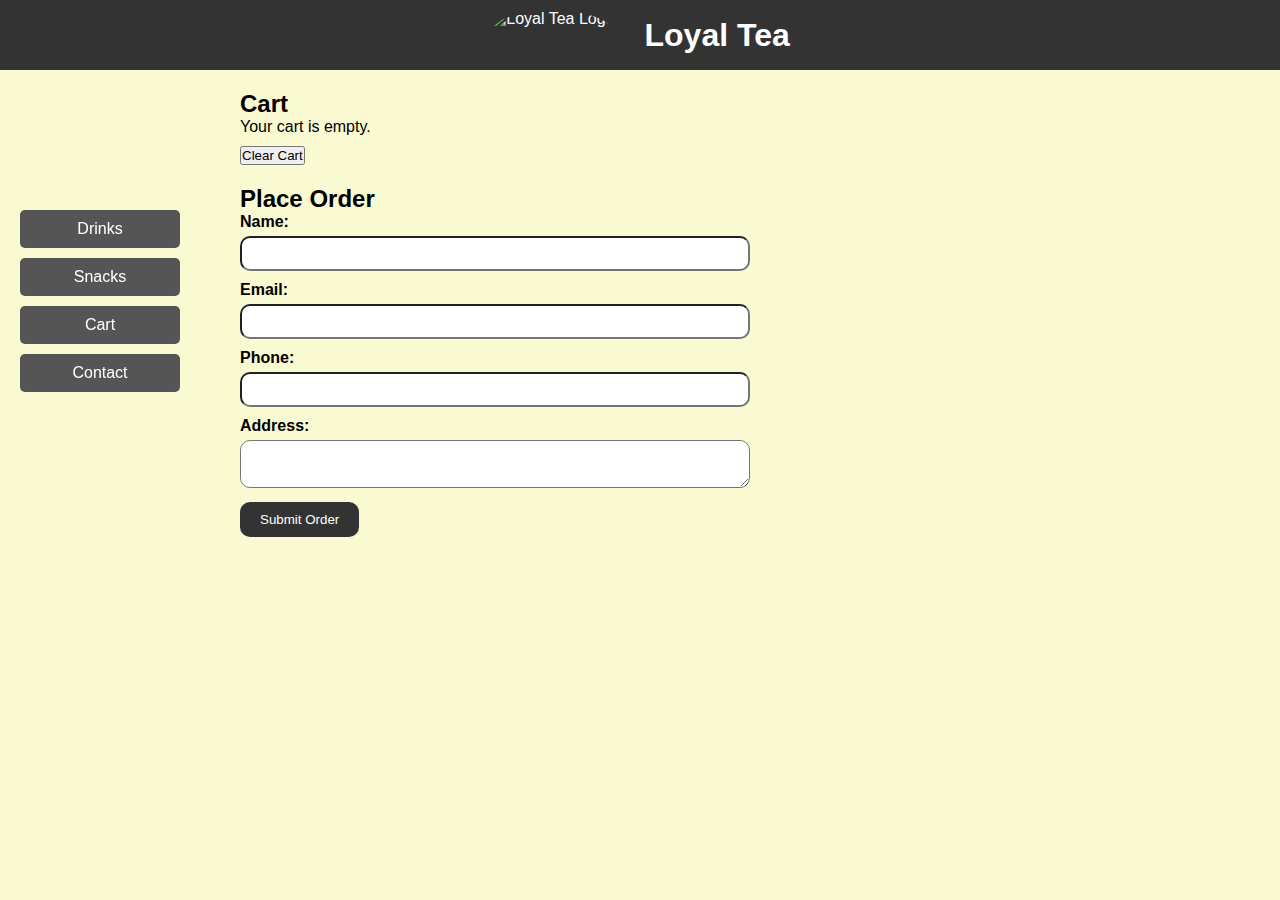
==== cart.html @ de0adc49 "Add files via upload" ====
<!DOCTYPE html>
<html lang="en">
<head>
  <meta charset="UTF-8">
  <meta name="viewport" content="width=device-width, initial-scale=1.0">
  <title>Cart - Loyal Tea</title>
  <link rel="stylesheet" href="styles.css">
  <script src="script.js" defer></script>
</head>
<body>

  
  <header>
    <div class="header">
      <img src="image/background.jpg" alt="Loyal Tea Logo">
      <h1>Loyal Tea</h1>
    </div>
  </header>

  <nav>
    <ul class="sidebar">
      <li><a href="drinks.html">Drinks</a></li>
      <li><a href="snacks.html">Snacks</a></li>
      <li><a href="cart.html">Cart</a></li>
      <li><a href="contact.html">Contact</a></li>
    </ul>
  </nav>

  <main>
    <section id="cart" class="category">
      <h2>Cart</h2>
      <div id="cart-items"></div>
      <button id="clear-cart" onclick="clearCart()">Clear Cart</button>
    </section>

    <section id="order-form">
      <h2>Place Order</h2>
      <form id="orderForm" onsubmit="placeOrder(event)">
        <label for="name">Name:</label>
        <input type="text" id="name" name="name" required>

        <label for="email">Email:</label>
        <input type="email" id="email" name="email" required>

        <label for="phone">Phone:</label>
        <input type="text" id="phone" name="phone" required>

        <label for="address">Address:</label>
        <textarea id="address" name="address" required></textarea>
        <button type="submit">Submit Order</button>
      </form>
    </section>
  </main>
</body>
</html>
---- styles.css ----
html{
    scroll-behavior: smooth;
}

*{
    box-sizing: border-box;
    padding: 0;
    margin: 0;
    outline: 0;
}

::-webkit-scrollbar{
    width: 8px;
}

::-webkit-scrollbar-track{
    background: white;
}

::-webkit-scrollbar-thumb{
    background: #333;
    border-radius: 6px;
}

body {
    font-family: Poppins, sans-serif;
    background-color: lightgoldenrodyellow;
}

.header {
    color: white;
    display: flex;
    align-items: center;
    width: 100%;
    justify-content: center;
    padding: 10px;
    background-color: #333;
}
.category{

}

.header img {
    height: 50px;
    margin-right: 30px;
    border-radius: 50%;
}

.header h1 {
    margin: 0px;
    


}

nav {
    margin-top: 120px;
    width: 200px;
    position: fixed;
    bottom: 0;
    top: 70px;
    padding: 10px;
}

.sidebar {
    list-style-type: none;
    padding: 5px;
    margin: 5px;
}

.sidebar li {
    margin-bottom: 10px;
}

.sidebar li a {
    color: white;
    text-decoration: none;
    display: block;
    padding: 10px;
    background-color: #555;
    border-radius: 5px;
    text-align: center;
}

.sidebar li a:hover {
    background-color: goldenrod;
}

main {
    margin-left: 220px;
    padding: 20px;
}



.item {
    margin-bottom: 20px;
    padding: 50px;
}

.item img {
    width: 250px;
    height: 250px;
    border-radius: 0 30% 0 30%;
}

.item p {
    font-weight: bold;
    display: grid;
    margin-right: 10px;
}

.item button{
    border-radius: 25px;
    font-size: 12px;
    border: 2px solid #333;
    display: inline-block;
    margin: 3.5px;
    padding: 8px 15px;
    transition: transform 0.5s ease-out
}

.item button:hover{
    transform: scale(1.1);
}

#snacks, #drinks {
    display: grid;
    grid-template-columns: repeat(3, 1fr);
    gap: 10px;
}

.add-to-cart {
    background-color: #008CBA;
    color: white;
    border: none;
    padding: 10px 20px;
    cursor: pointer;
    transition: transform 0.3s;
    border-radius: 5px;
}

.add-to-cart:hover {
    background-color: goldenrod;
    transform: scale(1.1);
}

#cart-items{
    margin-bottom: 10px;
    display: grid;
    grid-template-columns: repeat(3, 1fr);
    gap: 10px;
}

.a1{
    border-radius: 25px;
    font-size: 12px;
    border: 2px solid #333;
    display: inline-block;
    margin: 3.5px;
    padding: 8px 15px;
    transition: transform 0.5s ease-out
}

.a1:hover{
    transform: scale(1.1);
}

#order-form {
    margin-top: 20px;
}

#order-form label {
    display: block;
    margin-bottom: 5px;
    font-weight: bold;
}

#order-form input,
#order-form textarea {
    width: 50%;
    margin-bottom: 10px;
    padding: 8px;
    box-sizing: border-box;
    border-radius: 10px  ;
}

#order-form button {
    padding: 10px 20px;
    background-color: #333;
    color: #fff;
    border: none;
    cursor: pointer;
    margin-right: 700px;
    border-radius: 10px;
}

#order-form button:hover {
    background-color: #555;
}
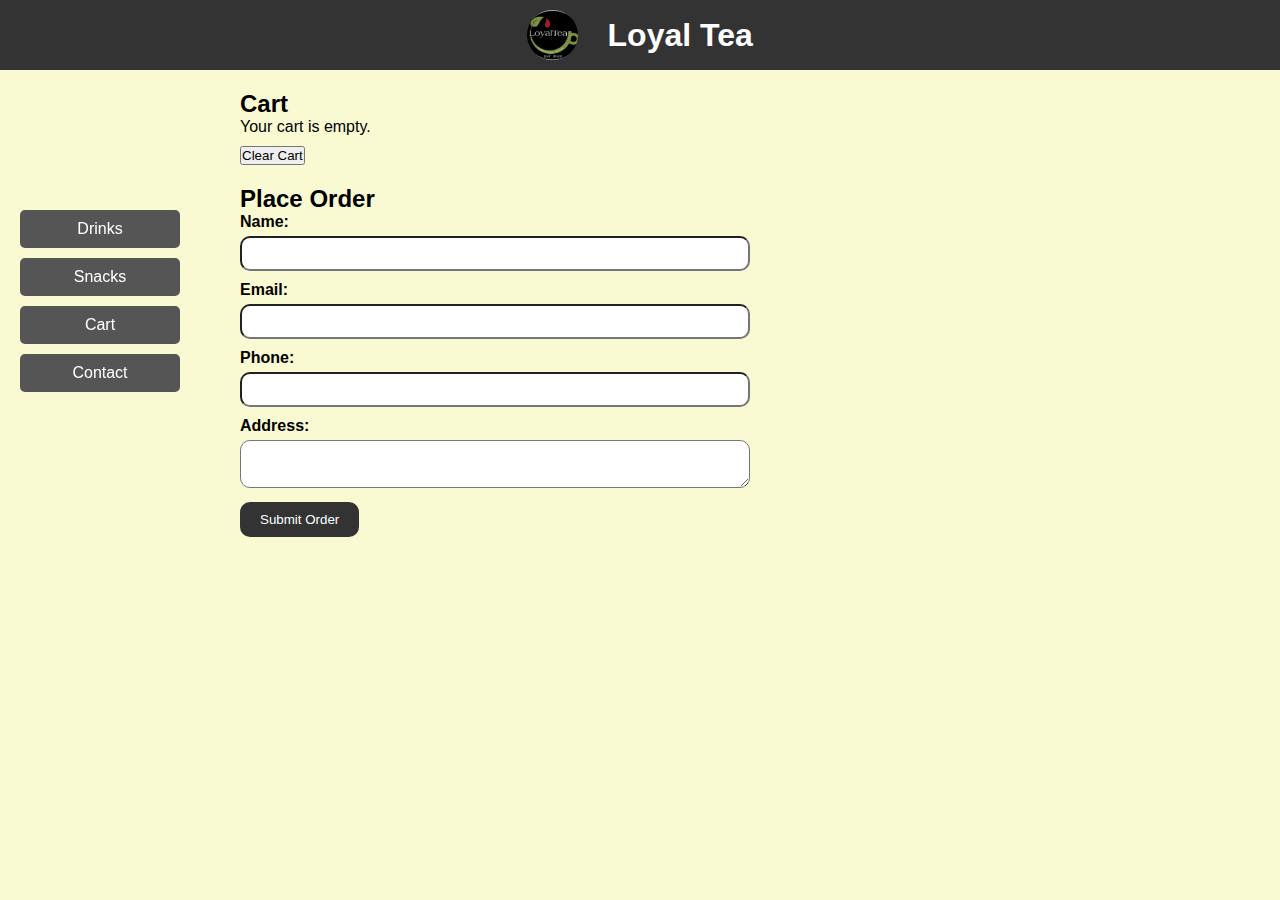
==== commit e8311d73: "cart.html" ====
--- a/cart.html
+++ b/cart.html
@@ -12,7 +12,7 @@
   
   <header>
     <div class="header">
-      <img src="image/background.jpg" alt="Loyal Tea Logo">
+      <img src="background.jpg" alt="Loyal Tea Logo">
       <h1>Loyal Tea</h1>
     </div>
   </header>
